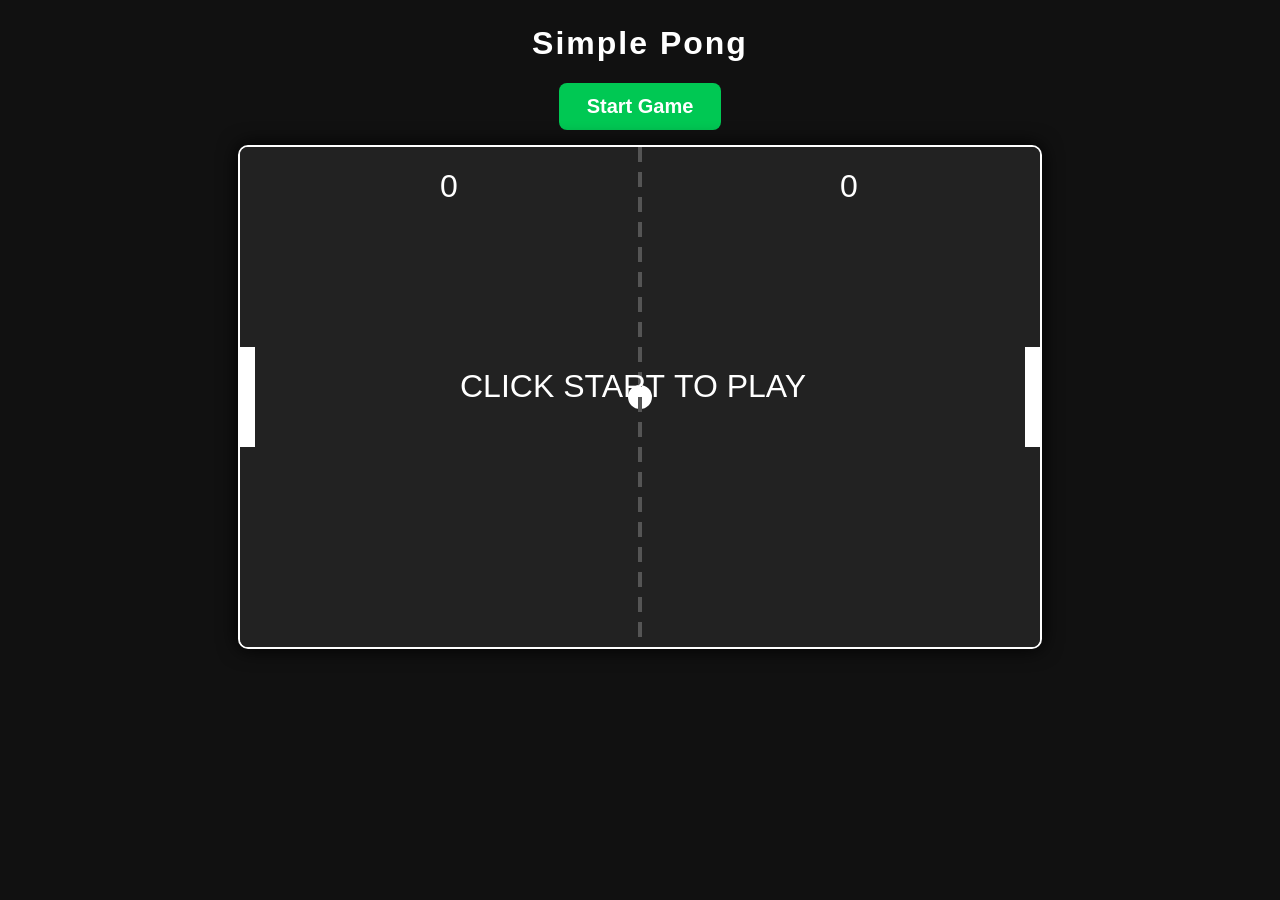
==== pro1/index.html @ 759faf8c "index.html" ====
<!DOCTYPE html>
<html lang="en">
<head>
    <meta charset="UTF-8">
    <title>Simple Pong Game</title>
    <style>
        body {
            display: flex;
            flex-direction: column;
            align-items: center;
            background: #111;
            color: #fff;
            margin: 0;
            height: 100vh;
            font-family: Arial, sans-serif;
        }

        h1 {
            margin-top: 25px;
            letter-spacing: 2px;
        }

        canvas {
            border: 2px solid #fff;
            border-radius: 10px;
            background: #222;
            box-shadow: 0 0 20px #000;
        }

        /* Start Button */
        #startBtn {
            padding: 12px 28px;
            font-size: 20px;
            font-weight: bold;
            border: none;
            border-radius: 8px;
            cursor: pointer;
            background: #00c853;
            color: white;
            margin-bottom: 15px;
            transition: 0.2s;
        }

        #startBtn:hover {
            background: #00e676;
        }
    </style>
</head>
<body>
    <h1>Simple Pong</h1>

    <!-- Start Button -->
    <button id="startBtn">Start Game</button>

    <canvas id="pong" width="800" height="500"></canvas>

    <script>
        const canvas = document.getElementById('pong');
        const ctx = canvas.getContext('2d');

        // Canvas dimensions
        const W = canvas.width;
        const H = canvas.height;

        // Paddle properties
        const paddleWidth = 15;
        const paddleHeight = 100;
        const paddleSpeed = 6;

        // Ball properties
        const ballRadius = 12;
        let ballX = W / 2;
        let ballY = H / 2;
        let ballSpeedX = 6 * (Math.random() > 0.5 ? 1 : -1);
        let ballSpeedY = 4 * (Math.random() > 0.5 ? 1 : -1);

        // Paddle positions
        let leftPaddleY = (H - paddleHeight) / 2;
        let rightPaddleY = (H - paddleHeight) / 2;

        // Scores
        let leftScore = 0;
        let rightScore = 0;

        // Game state
        let gameStarted = false;
        let gameOver = false;
        let gameMessage = "";
        const startBtn = document.getElementById("startBtn");

        // Start Game Button
        startBtn.addEventListener("click", () => {
            gameStarted = true;
            startBtn.style.display = "none";  // Hide start button
        });

        // Mouse control for left paddle
        canvas.addEventListener("mousemove", e => {
            const rect = canvas.getBoundingClientRect();
            const mouseY = e.clientY - rect.top;
            leftPaddleY = Math.min(Math.max(mouseY - paddleHeight / 2, 0), H - paddleHeight);
        });

        // Continue? (Y/N)
        document.addEventListener("keydown", (e) => {
            if (!gameOver) return;

            if (e.key.toLowerCase() === "y") {
                gameOver = false;
                resetBall();
            }

            if (e.key.toLowerCase() === "n") {
                location.reload();
            }
        });

        // Draw functions
        function drawRect(x, y, w, h, color) {
            ctx.fillStyle = color;
            ctx.fillRect(x, y, w, h);
        }

        function drawCircle(x, y, radius, color) {
            ctx.fillStyle = color;
            ctx.beginPath();
            ctx.arc(x, y, radius, 0, Math.PI * 2);
            ctx.fill();
        }

        function drawText(text, x, y, color) {
            ctx.fillStyle = color;
            ctx.font = "32px Arial";
            ctx.fillText(text, x, y);
        }

        // Reset ball
        function resetBall() {
            ballX = W / 2;
            ballY = H / 2;
            ballSpeedX = 6 * (Math.random() > 0.5 ? 1 : -1);
            ballSpeedY = 4 * (Math.random() > 0.5 ? 1 : -1);
        }

        // Stop game on win/lose
        function freezeGame(message) {
            gameOver = true;
            gameMessage = message;
        }

        // Update game
        function update() {
            if (gameOver) return;

            // Ball movement
            ballX += ballSpeedX;
            ballY += ballSpeedY;

            // Wall bounce
            if (ballY <= ballRadius || ballY >= H - ballRadius) {
                ballSpeedY = -ballSpeedY;
            }

            // Left paddle collision
            if (
                ballX - ballRadius <= paddleWidth &&
                ballY >= leftPaddleY &&
                ballY <= leftPaddleY + paddleHeight
            ) {
                ballSpeedX = -ballSpeedX;
                let impact = (ballY - (leftPaddleY + paddleHeight / 2)) / (paddleHeight / 2);
                ballSpeedY += impact * 3;
            }

            // Right paddle collision
            if (
                ballX + ballRadius >= W - paddleWidth &&
                ballY >= rightPaddleY &&
                ballY <= rightPaddleY + paddleHeight
            ) {
                ballSpeedX = -ballSpeedX;
                let impact = (ballY - (rightPaddleY + paddleHeight / 2)) / (paddleHeight / 2);
                ballSpeedY += impact * 3;
            }

            // AI follow movement
            let aiCenter = rightPaddleY + paddleHeight / 2;
            if (aiCenter < ballY - 10) rightPaddleY += paddleSpeed;
            else if (aiCenter > ballY + 10) rightPaddleY -= paddleSpeed;
            rightPaddleY = Math.max(0, Math.min(H - paddleHeight, rightPaddleY));

            // Scoring logic
            if (ballX < 0) {
                rightScore++;
                freezeGame("YOU LOST! Continue? (Y/N)");
            }

            if (ballX > W) {
                leftScore++;
                freezeGame("YOU WON! Continue? (Y/N)");
            }
        }

        // Draw everything
        function draw() {
            drawRect(0, 0, W, H, "#222");

            // Paddles
            drawRect(0, leftPaddleY, paddleWidth, paddleHeight, "#fff");
            drawRect(W - paddleWidth, rightPaddleY, paddleWidth, paddleHeight, "#fff");

            // Ball
            drawCircle(ballX, ballY, ballRadius, "#fff");

            // Center dashed line
            for (let i = 0; i < H; i += 25) {
                drawRect(W / 2 - 2, i, 4, 15, "#555");
            }

            // Scores
            drawText(leftScore, W / 4, 50, "#fff");
            drawText(rightScore, (3 * W) / 4, 50, "#fff");

            // Before starting
            if (!gameStarted) {
                drawText("CLICK START TO PLAY", W / 2 - 180, H / 2, "#fff");
            }

            // Game-over message
            if (gameOver) {
                drawText(gameMessage, W / 2 - 250, H / 2, "yellow");
            }
        }

        // Main loop
        function gameLoop() {
            if (gameStarted) update();
            draw();
            requestAnimationFrame(gameLoop);
        }

        gameLoop();
    </script>
</body>
</html>
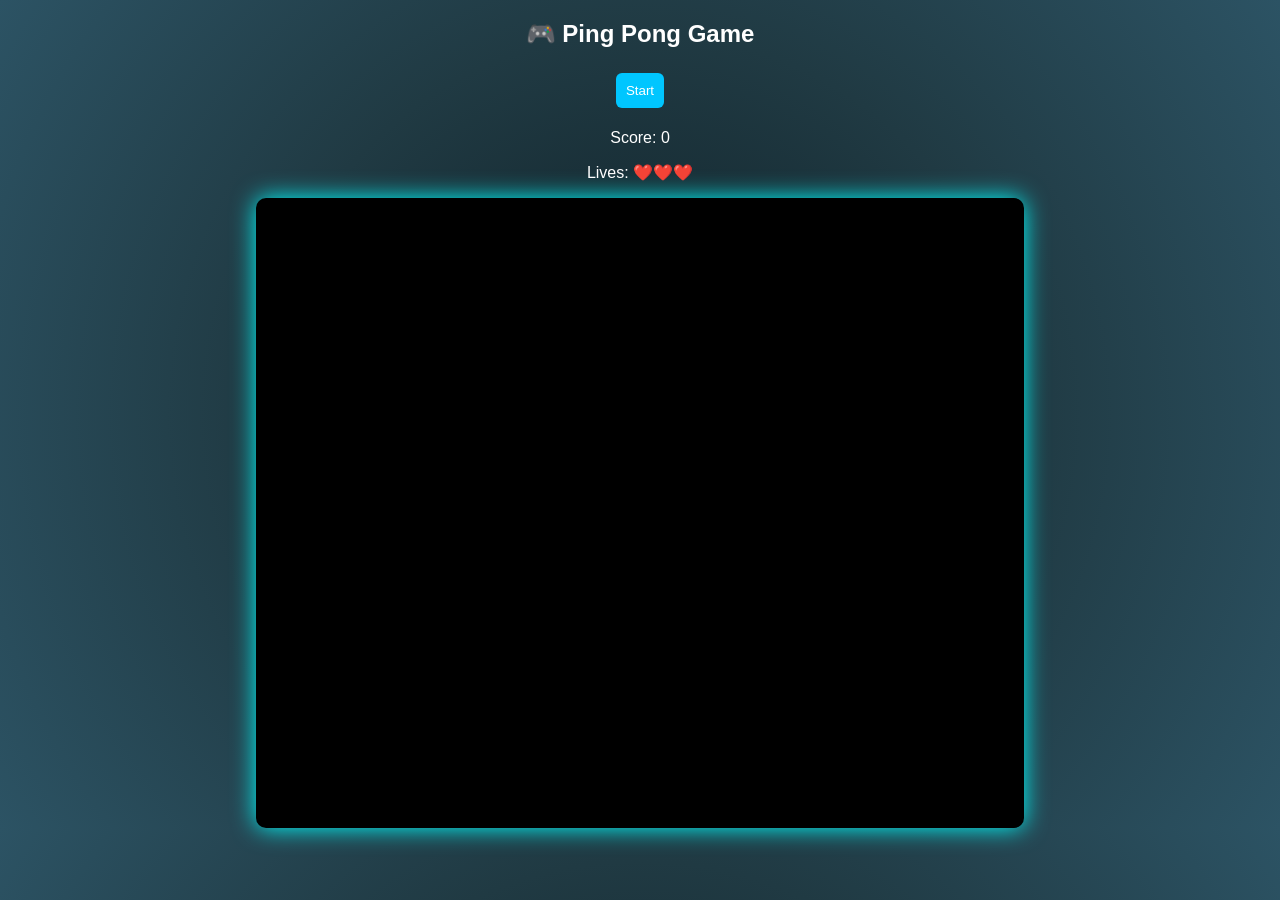
==== commit 3e266df2: "first cmt" ====
--- a/pro1/index.html
+++ b/pro1/index.html
@@ -1,246 +1,256 @@
 <!DOCTYPE html>
 <html lang="en">
 <head>
-    <meta charset="UTF-8">
-    <title>Simple Pong Game</title>
-    <style>
-        body {
-            display: flex;
-            flex-direction: column;
-            align-items: center;
-            background: #111;
-            color: #fff;
-            margin: 0;
-            height: 100vh;
-            font-family: Arial, sans-serif;
-        }
-
-        h1 {
-            margin-top: 25px;
-            letter-spacing: 2px;
-        }
-
-        canvas {
-            border: 2px solid #fff;
-            border-radius: 10px;
-            background: #222;
-            box-shadow: 0 0 20px #000;
-        }
-
-        /* Start Button */
-        #startBtn {
-            padding: 12px 28px;
-            font-size: 20px;
-            font-weight: bold;
-            border: none;
-            border-radius: 8px;
-            cursor: pointer;
-            background: #00c853;
-            color: white;
-            margin-bottom: 15px;
-            transition: 0.2s;
-        }
-
-        #startBtn:hover {
-            background: #00e676;
-        }
-    </style>
+<meta charset="UTF-8">
+<meta name="viewport" content="width=device-width, initial-scale=1.0">
+<title>Ping Pong Game</title>
+
+<style>
+body {
+    margin: 0;
+    text-align: center;
+    background: radial-gradient(circle, #0f2027, #203a43, #2c5364);
+    color: white;
+    font-family: Arial;
+}
+
+canvas {
+    display: block;
+    margin: auto;
+    background: black;
+    border-radius: 10px;
+    box-shadow: 0 0 25px cyan;
+}
+
+button {
+    margin: 5px;
+    padding: 10px;
+    border: none;
+    border-radius: 6px;
+    background: #00c6ff;
+    color: white;
+    cursor: pointer;
+}
+</style>
 </head>
+
 <body>
-    <h1>Simple Pong</h1>
-
-    <!-- Start Button -->
-    <button id="startBtn">Start Game</button>
-
-    <canvas id="pong" width="800" height="500"></canvas>
-
-    <script>
-        const canvas = document.getElementById('pong');
-        const ctx = canvas.getContext('2d');
-
-        // Canvas dimensions
-        const W = canvas.width;
-        const H = canvas.height;
-
-        // Paddle properties
-        const paddleWidth = 15;
-        const paddleHeight = 100;
-        const paddleSpeed = 6;
-
-        // Ball properties
-        const ballRadius = 12;
-        let ballX = W / 2;
-        let ballY = H / 2;
-        let ballSpeedX = 6 * (Math.random() > 0.5 ? 1 : -1);
-        let ballSpeedY = 4 * (Math.random() > 0.5 ? 1 : -1);
-
-        // Paddle positions
-        let leftPaddleY = (H - paddleHeight) / 2;
-        let rightPaddleY = (H - paddleHeight) / 2;
-
-        // Scores
-        let leftScore = 0;
-        let rightScore = 0;
-
-        // Game state
-        let gameStarted = false;
-        let gameOver = false;
-        let gameMessage = "";
-        const startBtn = document.getElementById("startBtn");
-
-        // Start Game Button
-        startBtn.addEventListener("click", () => {
-            gameStarted = true;
-            startBtn.style.display = "none";  // Hide start button
-        });
-
-        // Mouse control for left paddle
-        canvas.addEventListener("mousemove", e => {
-            const rect = canvas.getBoundingClientRect();
-            const mouseY = e.clientY - rect.top;
-            leftPaddleY = Math.min(Math.max(mouseY - paddleHeight / 2, 0), H - paddleHeight);
-        });
-
-        // Continue? (Y/N)
-        document.addEventListener("keydown", (e) => {
-            if (!gameOver) return;
-
-            if (e.key.toLowerCase() === "y") {
-                gameOver = false;
-                resetBall();
+
+<h2>🎮 Ping Pong Game</h2>
+
+<div>
+    <button id="startBtn" onclick="startGame()">Start</button>
+    <button id="pauseBtn" onclick="pauseGame()" style="display:none;">Pause</button>
+    <button id="resumeBtn" onclick="resumeGame()" style="display:none;">Resume</button>
+
+    <p id="score">Score: 0</p>
+    <p id="lives">Lives: ❤️❤️❤️</p>
+</div>
+
+<canvas id="game"></canvas>
+
+<script>
+const canvas = document.getElementById("game");
+const ctx = canvas.getContext("2d");
+
+let mode = localStorage.getItem("mode") || "vertical";
+
+canvas.width = window.innerWidth * 0.6;
+canvas.height = window.innerHeight * 0.7;
+
+let paddle, bot, ball;
+let running = false, paused = false;
+let score = 0;
+let lives = 3;
+
+const startBtn = document.getElementById("startBtn");
+const pauseBtn = document.getElementById("pauseBtn");
+const resumeBtn = document.getElementById("resumeBtn");
+
+// Init
+function init() {
+    if (mode === "vertical") {
+        paddle = { x: canvas.width/2-60, y: canvas.height-20, w:120, h:10 };
+        bot = { x: canvas.width/2-60, y:10, w:120, h:10 };
+    } else {
+        paddle = { x: canvas.width-20, y: canvas.height/2-60, w:10, h:120 };
+        bot = { x: 10, y: canvas.height/2-60, w:10, h:120 };
+    }
+
+    resetBall();
+}
+
+// Reset Ball (used for revive)
+function resetBall() {
+    ball = {
+        x: canvas.width/2,
+        y: canvas.height/2,
+        dx: 2,
+        dy: 2,
+        r: 8
+    };
+}
+
+// Draw
+function draw() {
+    ctx.clearRect(0,0,canvas.width,canvas.height);
+
+    ctx.fillStyle="cyan";
+    ctx.fillRect(paddle.x,paddle.y,paddle.w,paddle.h);
+
+    ctx.fillStyle="orange";
+    ctx.fillRect(bot.x,bot.y,bot.w,bot.h);
+
+    ctx.beginPath();
+    ctx.arc(ball.x,ball.y,ball.r,0,Math.PI*2);
+    ctx.fillStyle="red";
+    ctx.fill();
+}
+
+// Bot AI
+function moveBot() {
+    if (mode === "vertical") {
+        bot.x += (ball.x - bot.x - bot.w/2) * 0.05;
+    } else {
+        bot.y += (ball.y - bot.y - bot.h/2) * 0.05;
+    }
+}
+
+// Update lives UI
+function updateLives() {
+    document.getElementById("lives").innerText = 
+        "Lives: " + "❤️".repeat(lives);
+}
+
+// Loop
+function loop() {
+    if (!running || paused) return;
+
+    moveBot();
+
+    ball.x += ball.dx;
+    ball.y += ball.dy;
+
+    if (ball.x < 0 || ball.x > canvas.width) ball.dx *= -1;
+    if (ball.y < 0) ball.dy *= -1;
+
+    if (mode === "vertical") {
+
+        // MISS → lose life
+        if (ball.y > canvas.height) {
+            lives--;
+            updateLives();
+
+            if (lives === 0) {
+                endGame();
+                return;
             }
 
-            if (e.key.toLowerCase() === "n") {
-                location.reload();
+            resetBall(); // revive
+        }
+
+        // Player hit
+        if (ball.y > paddle.y &&
+            ball.x > paddle.x &&
+            ball.x < paddle.x + paddle.w) {
+            ball.dy *= -1;
+            score++;
+        }
+
+        // Bot hit
+        if (ball.y < bot.y + bot.h &&
+            ball.x > bot.x &&
+            ball.x < bot.x + bot.w) {
+            ball.dy *= -1;
+        }
+
+    } else {
+
+        if (ball.x > canvas.width) {
+            lives--;
+            updateLives();
+
+            if (lives === 0) {
+                endGame();
+                return;
             }
-        });
-
-        // Draw functions
-        function drawRect(x, y, w, h, color) {
-            ctx.fillStyle = color;
-            ctx.fillRect(x, y, w, h);
-        }
-
-        function drawCircle(x, y, radius, color) {
-            ctx.fillStyle = color;
-            ctx.beginPath();
-            ctx.arc(x, y, radius, 0, Math.PI * 2);
-            ctx.fill();
-        }
-
-        function drawText(text, x, y, color) {
-            ctx.fillStyle = color;
-            ctx.font = "32px Arial";
-            ctx.fillText(text, x, y);
-        }
-
-        // Reset ball
-        function resetBall() {
-            ballX = W / 2;
-            ballY = H / 2;
-            ballSpeedX = 6 * (Math.random() > 0.5 ? 1 : -1);
-            ballSpeedY = 4 * (Math.random() > 0.5 ? 1 : -1);
-        }
-
-        // Stop game on win/lose
-        function freezeGame(message) {
-            gameOver = true;
-            gameMessage = message;
-        }
-
-        // Update game
-        function update() {
-            if (gameOver) return;
-
-            // Ball movement
-            ballX += ballSpeedX;
-            ballY += ballSpeedY;
-
-            // Wall bounce
-            if (ballY <= ballRadius || ballY >= H - ballRadius) {
-                ballSpeedY = -ballSpeedY;
-            }
-
-            // Left paddle collision
-            if (
-                ballX - ballRadius <= paddleWidth &&
-                ballY >= leftPaddleY &&
-                ballY <= leftPaddleY + paddleHeight
-            ) {
-                ballSpeedX = -ballSpeedX;
-                let impact = (ballY - (leftPaddleY + paddleHeight / 2)) / (paddleHeight / 2);
-                ballSpeedY += impact * 3;
-            }
-
-            // Right paddle collision
-            if (
-                ballX + ballRadius >= W - paddleWidth &&
-                ballY >= rightPaddleY &&
-                ballY <= rightPaddleY + paddleHeight
-            ) {
-                ballSpeedX = -ballSpeedX;
-                let impact = (ballY - (rightPaddleY + paddleHeight / 2)) / (paddleHeight / 2);
-                ballSpeedY += impact * 3;
-            }
-
-            // AI follow movement
-            let aiCenter = rightPaddleY + paddleHeight / 2;
-            if (aiCenter < ballY - 10) rightPaddleY += paddleSpeed;
-            else if (aiCenter > ballY + 10) rightPaddleY -= paddleSpeed;
-            rightPaddleY = Math.max(0, Math.min(H - paddleHeight, rightPaddleY));
-
-            // Scoring logic
-            if (ballX < 0) {
-                rightScore++;
-                freezeGame("YOU LOST! Continue? (Y/N)");
-            }
-
-            if (ballX > W) {
-                leftScore++;
-                freezeGame("YOU WON! Continue? (Y/N)");
-            }
-        }
-
-        // Draw everything
-        function draw() {
-            drawRect(0, 0, W, H, "#222");
-
-            // Paddles
-            drawRect(0, leftPaddleY, paddleWidth, paddleHeight, "#fff");
-            drawRect(W - paddleWidth, rightPaddleY, paddleWidth, paddleHeight, "#fff");
-
-            // Ball
-            drawCircle(ballX, ballY, ballRadius, "#fff");
-
-            // Center dashed line
-            for (let i = 0; i < H; i += 25) {
-                drawRect(W / 2 - 2, i, 4, 15, "#555");
-            }
-
-            // Scores
-            drawText(leftScore, W / 4, 50, "#fff");
-            drawText(rightScore, (3 * W) / 4, 50, "#fff");
-
-            // Before starting
-            if (!gameStarted) {
-                drawText("CLICK START TO PLAY", W / 2 - 180, H / 2, "#fff");
-            }
-
-            // Game-over message
-            if (gameOver) {
-                drawText(gameMessage, W / 2 - 250, H / 2, "yellow");
-            }
-        }
-
-        // Main loop
-        function gameLoop() {
-            if (gameStarted) update();
-            draw();
-            requestAnimationFrame(gameLoop);
-        }
-
-        gameLoop();
-    </script>
+
+            resetBall();
+        }
+
+        if (ball.x > paddle.x &&
+            ball.y > paddle.y &&
+            ball.y < paddle.y + paddle.h) {
+            ball.dx *= -1;
+            score++;
+        }
+
+        if (ball.x < bot.x + bot.w &&
+            ball.y > bot.y &&
+            ball.y < bot.y + bot.h) {
+            ball.dx *= -1;
+        }
+    }
+
+    draw();
+    document.getElementById("score").innerText = "Score: " + score;
+
+    requestAnimationFrame(loop);
+}
+
+// Controls
+canvas.addEventListener("mousemove", e=>{
+    const rect = canvas.getBoundingClientRect();
+    if (mode === "vertical")
+        paddle.x = e.clientX - rect.left - paddle.w/2;
+    else
+        paddle.y = e.clientY - rect.top - paddle.h/2;
+});
+
+// Buttons
+function startGame(){
+    score = 0;
+    lives = 3;
+    updateLives();
+
+    init();
+    running = true;
+    paused = false;
+
+    startBtn.style.display = "none";
+    pauseBtn.style.display = "inline-block";
+    resumeBtn.style.display = "none";
+
+    loop();
+}
+
+function pauseGame(){
+    paused = true;
+    pauseBtn.style.display = "none";
+    resumeBtn.style.display = "inline-block";
+}
+
+function resumeGame(){
+    paused = false;
+    resumeBtn.style.display = "none";
+    pauseBtn.style.display = "inline-block";
+    loop();
+}
+
+function endGame(){
+    running = false;
+    alert("Game Over! Score: " + score);
+
+    startBtn.style.display = "inline-block";
+    pauseBtn.style.display = "none";
+    resumeBtn.style.display = "none";
+}
+
+// Enter key
+document.addEventListener("keydown", e=>{
+    if(e.key==="Enter") startGame();
+});
+</script>
+
 </body>
-</html>
-
+</html>
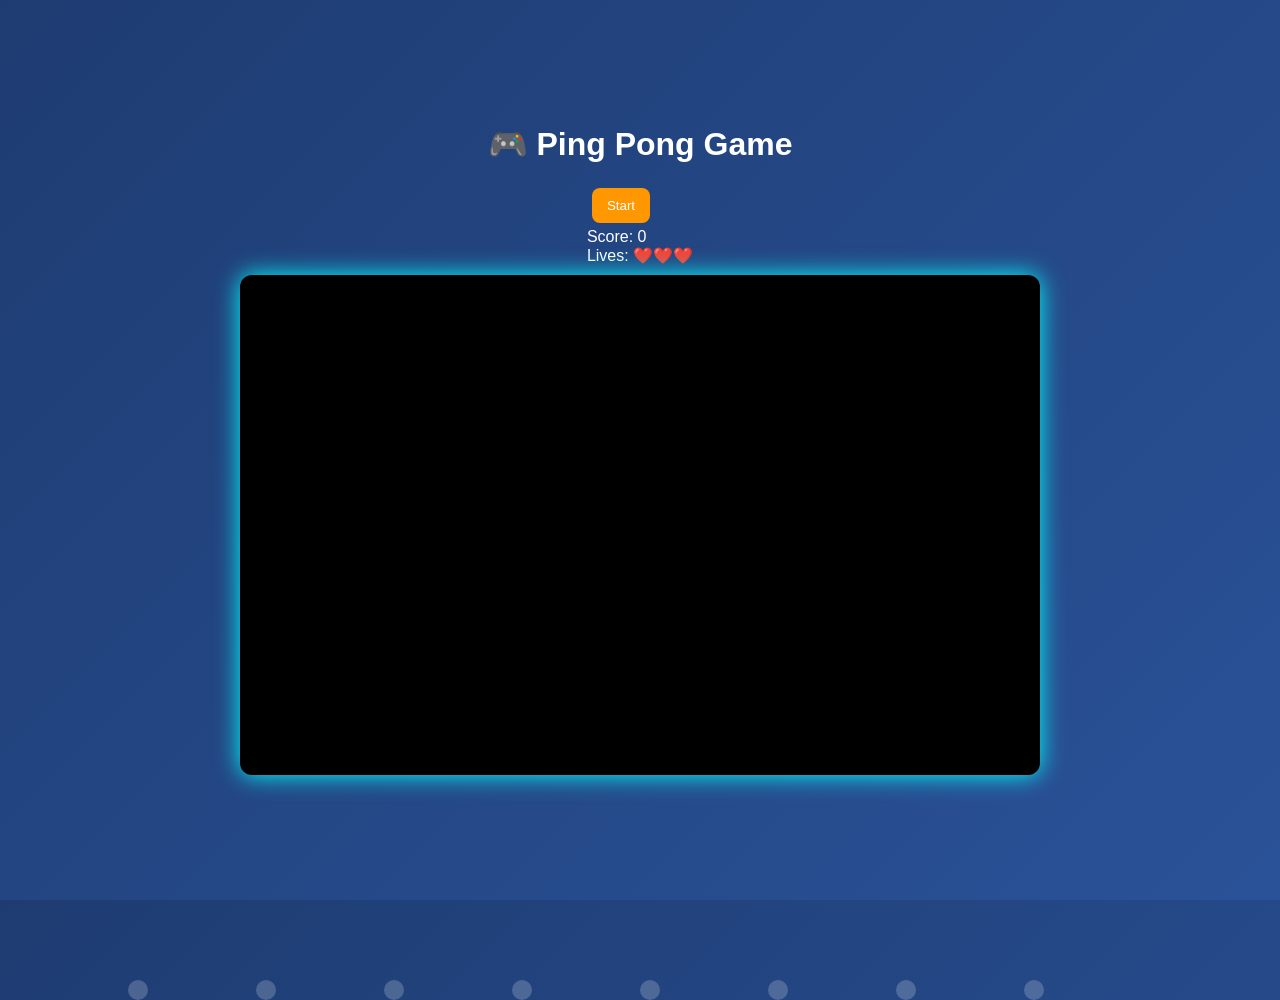
==== commit d56fc66e: "Refactor HTML and JavaScript for Ping Pong Game" ====
--- a/pro1/index.html
+++ b/pro1/index.html
@@ -6,42 +6,81 @@
 <title>Ping Pong Game</title>
 
 <style>
+* { margin:0; padding:0; box-sizing:border-box; }
+
 body {
-    margin: 0;
-    text-align: center;
-    background: radial-gradient(circle, #0f2027, #203a43, #2c5364);
-    color: white;
+    height:100vh;
+    display:flex;
+    justify-content:center;
+    align-items:center;
+    flex-direction:column;
     font-family: Arial;
-}
-
+    color:white;
+    background: linear-gradient(135deg,#1e3c72,#2a5298);
+    overflow:hidden;
+}
+
+/* Bubble Animation */
+.bg span {
+    position:absolute;
+    width:20px;
+    height:20px;
+    background:rgba(255,255,255,0.2);
+    border-radius:50%;
+    bottom:-100px;
+    animation: rise 20s infinite;
+}
+
+@keyframes rise {
+    from { transform:translateY(0); opacity:1; }
+    to { transform:translateY(-1000px); opacity:0; }
+}
+
+/* Title */
+h1 { margin-bottom:10px; }
+
+/* Controls */
+.controls { margin:10px; }
+
+button {
+    padding:10px 15px;
+    margin:5px;
+    border:none;
+    border-radius:8px;
+    background:#ff9800;
+    color:white;
+    cursor:pointer;
+}
+
+/* Canvas */
 canvas {
-    display: block;
-    margin: auto;
-    background: black;
-    border-radius: 10px;
-    box-shadow: 0 0 25px cyan;
-}
-
-button {
-    margin: 5px;
-    padding: 10px;
-    border: none;
-    border-radius: 6px;
-    background: #00c6ff;
-    color: white;
-    cursor: pointer;
+    background:black;
+    border-radius:12px;
+    box-shadow:0 0 25px cyan;
 }
 </style>
 </head>
 
 <body>
 
-<h2>🎮 Ping Pong Game</h2>
-
-<div>
-    <button id="startBtn" onclick="startGame()">Start</button>
-    <button id="pauseBtn" onclick="pauseGame()" style="display:none;">Pause</button>
-    <button id="resumeBtn" onclick="resumeGame()" style="display:none;">Resume</button>
+<!-- Background bubbles -->
+<div class="bg">
+    <span style="left:10%"></span>
+    <span style="left:20%"></span>
+    <span style="left:30%"></span>
+    <span style="left:40%"></span>
+    <span style="left:50%"></span>
+    <span style="left:60%"></span>
+    <span style="left:70%"></span>
+    <span style="left:80%"></span>
+</div>
+
+<h1>🎮 Ping Pong Game</h1>
+
+<div class="controls">
+    <button id="startBtn">Start</button>
+    <button id="pauseBtn" style="display:none;">Pause</button>
+    <button id="resumeBtn" style="display:none;">Resume</button>
 
     <p id="score">Score: 0</p>
     <p id="lives">Lives: ❤️❤️❤️</p>
@@ -55,44 +94,56 @@
 
 let mode = localStorage.getItem("mode") || "vertical";
 
-canvas.width = window.innerWidth * 0.6;
-canvas.height = window.innerHeight * 0.7;
+// PERFECT SIZE FIX
+function resizeCanvas() {
+    canvas.width = Math.min(window.innerWidth * 0.7, 800);
+    canvas.height = Math.min(window.innerHeight * 0.6, 500);
+}
+resizeCanvas();
+window.addEventListener("resize", resizeCanvas);
 
 let paddle, bot, ball;
-let running = false, paused = false;
-let score = 0;
-let lives = 3;
+let running=false, paused=false;
+let score=0, lives=3, startTime=0;
 
 const startBtn = document.getElementById("startBtn");
 const pauseBtn = document.getElementById("pauseBtn");
 const resumeBtn = document.getElementById("resumeBtn");
 
-// Init
-function init() {
-    if (mode === "vertical") {
-        paddle = { x: canvas.width/2-60, y: canvas.height-20, w:120, h:10 };
-        bot = { x: canvas.width/2-60, y:10, w:120, h:10 };
-    } else {
-        paddle = { x: canvas.width-20, y: canvas.height/2-60, w:10, h:120 };
-        bot = { x: 10, y: canvas.height/2-60, w:10, h:120 };
-    }
-
+function init(){
+    if(mode==="vertical"){
+        paddle={x:canvas.width/2-60,y:canvas.height-30,w:120,h:10};
+        bot={x:canvas.width/2-60,y:10,w:120,h:10};
+    }else{
+        paddle={x:canvas.width-30,y:canvas.height/2-60,w:10,h:120};
+        bot={x:10,y:canvas.height/2-60,w:10,h:120};
+    }
     resetBall();
 }
 
-// Reset Ball (used for revive)
-function resetBall() {
-    ball = {
-        x: canvas.width/2,
-        y: canvas.height/2,
-        dx: 2,
-        dy: 2,
-        r: 8
-    };
-}
-
-// Draw
-function draw() {
+function resetBall(){
+    ball={x:canvas.width/2,y:canvas.height/2,dx:2,dy:2,r:8};
+}
+
+// SPEED FIX
+function adjustSpeed(){
+    let t=(Date.now()-startTime)/1000;
+    let speed = t<10 ? 2 : 4;
+    ball.dx=Math.sign(ball.dx)*speed;
+    ball.dy=Math.sign(ball.dy)*speed;
+}
+
+// BOT
+function moveBot(){
+    if(mode==="vertical"){
+        bot.x += (ball.x - bot.x - bot.w/2)*0.08;
+    }else{
+        bot.y += (ball.y - bot.y - bot.h/2)*0.08;
+    }
+}
+
+// DRAW
+function draw(){
     ctx.clearRect(0,0,canvas.width,canvas.height);
 
     ctx.fillStyle="cyan";
@@ -107,150 +158,118 @@
     ctx.fill();
 }
 
-// Bot AI
-function moveBot() {
-    if (mode === "vertical") {
-        bot.x += (ball.x - bot.x - bot.w/2) * 0.05;
-    } else {
-        bot.y += (ball.y - bot.y - bot.h/2) * 0.05;
-    }
-}
-
-// Update lives UI
-function updateLives() {
-    document.getElementById("lives").innerText = 
-        "Lives: " + "❤️".repeat(lives);
-}
-
-// Loop
-function loop() {
-    if (!running || paused) return;
-
+// LOOP
+function loop(){
+    if(!running||paused) return;
+
+    adjustSpeed();
     moveBot();
 
-    ball.x += ball.dx;
-    ball.y += ball.dy;
-
-    if (ball.x < 0 || ball.x > canvas.width) ball.dx *= -1;
-    if (ball.y < 0) ball.dy *= -1;
-
-    if (mode === "vertical") {
-
-        // MISS → lose life
-        if (ball.y > canvas.height) {
+    ball.x+=ball.dx;
+    ball.y+=ball.dy;
+
+    if(ball.x<0||ball.x>canvas.width) ball.dx*=-1;
+    if(ball.y<0) ball.dy*=-1;
+
+    if(mode==="vertical"){
+        if(ball.y>canvas.height){
             lives--;
             updateLives();
-
-            if (lives === 0) {
-                endGame();
-                return;
-            }
-
-            resetBall(); // revive
-        }
-
-        // Player hit
-        if (ball.y > paddle.y &&
-            ball.x > paddle.x &&
-            ball.x < paddle.x + paddle.w) {
-            ball.dy *= -1;
+            if(lives===0) return endGame();
+            resetBall();
+        }
+
+        if(ball.y>paddle.y &&
+           ball.x>paddle.x &&
+           ball.x<paddle.x+paddle.w){
+            ball.dy*=-1;
             score++;
         }
 
-        // Bot hit
-        if (ball.y < bot.y + bot.h &&
-            ball.x > bot.x &&
-            ball.x < bot.x + bot.w) {
-            ball.dy *= -1;
-        }
-
-    } else {
-
-        if (ball.x > canvas.width) {
-            lives--;
-            updateLives();
-
-            if (lives === 0) {
-                endGame();
-                return;
-            }
-
-            resetBall();
-        }
-
-        if (ball.x > paddle.x &&
-            ball.y > paddle.y &&
-            ball.y < paddle.y + paddle.h) {
-            ball.dx *= -1;
-            score++;
-        }
-
-        if (ball.x < bot.x + bot.w &&
-            ball.y > bot.y &&
-            ball.y < bot.y + bot.h) {
-            ball.dx *= -1;
+        if(ball.y<bot.y+bot.h &&
+           ball.x>bot.x &&
+           ball.x<bot.x+bot.w){
+            ball.dy*=-1;
         }
     }
 
     draw();
-    document.getElementById("score").innerText = "Score: " + score;
+    document.getElementById("score").innerText="Score: "+score;
 
     requestAnimationFrame(loop);
 }
 
-// Controls
+// 🔥 FIXED ARROW KEYS (BOUNDARY CONTROL)
+document.addEventListener("keydown", e=>{
+    if(mode==="vertical"){
+        if(e.key==="ArrowLeft"){
+            paddle.x -= 20;
+            if(paddle.x<0) paddle.x=0;
+        }
+        if(e.key==="ArrowRight"){
+            paddle.x += 20;
+            if(paddle.x + paddle.w > canvas.width)
+                paddle.x = canvas.width - paddle.w;
+        }
+    }
+});
+
+// MOUSE CONTROL
 canvas.addEventListener("mousemove", e=>{
-    const rect = canvas.getBoundingClientRect();
-    if (mode === "vertical")
-        paddle.x = e.clientX - rect.left - paddle.w/2;
-    else
-        paddle.y = e.clientY - rect.top - paddle.h/2;
+    const rect=canvas.getBoundingClientRect();
+    if(mode==="vertical"){
+        paddle.x=e.clientX-rect.left-paddle.w/2;
+
+        // boundary fix
+        if(paddle.x<0) paddle.x=0;
+        if(paddle.x+paddle.w>canvas.width)
+            paddle.x=canvas.width-paddle.w;
+    }
 });
 
-// Buttons
-function startGame(){
-    score = 0;
-    lives = 3;
+// UI
+function updateLives(){
+    document.getElementById("lives").innerText =
+        "Lives: " + "❤️".repeat(lives);
+}
+
+// BUTTONS
+startBtn.onclick=()=>{
+    score=0; lives=3; startTime=Date.now();
     updateLives();
 
     init();
-    running = true;
-    paused = false;
-
-    startBtn.style.display = "none";
-    pauseBtn.style.display = "inline-block";
-    resumeBtn.style.display = "none";
+    running=true; paused=false;
+
+    startBtn.style.display="none";
+    pauseBtn.style.display="inline-block";
+    resumeBtn.style.display="none";
 
     loop();
-}
-
-function pauseGame(){
-    paused = true;
-    pauseBtn.style.display = "none";
-    resumeBtn.style.display = "inline-block";
-}
-
-function resumeGame(){
-    paused = false;
-    resumeBtn.style.display = "none";
-    pauseBtn.style.display = "inline-block";
+};
+
+pauseBtn.onclick=()=>{
+    paused=true;
+    pauseBtn.style.display="none";
+    resumeBtn.style.display="inline-block";
+};
+
+resumeBtn.onclick=()=>{
+    paused=false;
+    resumeBtn.style.display="none";
+    pauseBtn.style.display="inline-block";
     loop();
-}
+};
 
 function endGame(){
-    running = false;
-    alert("Game Over! Score: " + score);
-
-    startBtn.style.display = "inline-block";
-    pauseBtn.style.display = "none";
-    resumeBtn.style.display = "none";
-}
-
-// Enter key
-document.addEventListener("keydown", e=>{
-    if(e.key==="Enter") startGame();
-});
+    running=false;
+    alert("Game Over! Score: "+score);
+
+    startBtn.style.display="inline-block";
+    pauseBtn.style.display="none";
+    resumeBtn.style.display="none";
+}
 </script>
 
 </body>
-</html>+</html>
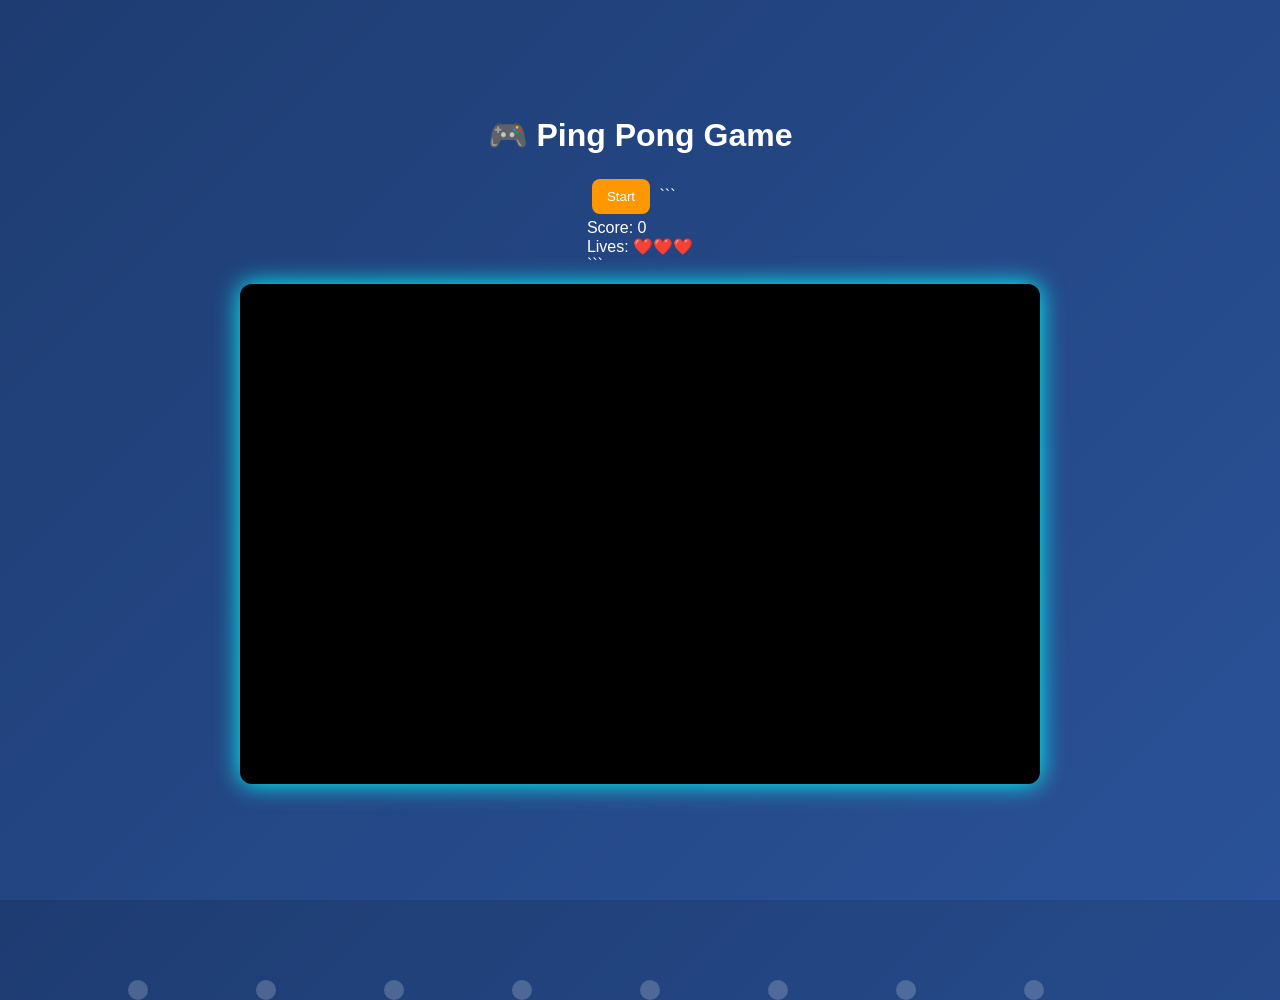
==== commit 1463d4c1: "done index" ====
--- a/pro1/index.html
+++ b/pro1/index.html
@@ -1,4 +1,5 @@
 <!DOCTYPE html>
+
 <html lang="en">
 <head>
 <meta charset="UTF-8">
@@ -20,7 +21,7 @@
     overflow:hidden;
 }
 
-/* Bubble Animation */
+/* Background bubbles */
 .bg span {
     position:absolute;
     width:20px;
@@ -36,10 +37,8 @@
     to { transform:translateY(-1000px); opacity:0; }
 }
 
-/* Title */
 h1 { margin-bottom:10px; }
 
-/* Controls */
 .controls { margin:10px; }
 
 button {
@@ -52,18 +51,17 @@
     cursor:pointer;
 }
 
-/* Canvas */
 canvas {
     background:black;
     border-radius:12px;
     box-shadow:0 0 25px cyan;
 }
 </style>
+
 </head>
 
 <body>
 
-<!-- Background bubbles -->
 <div class="bg">
     <span style="left:10%"></span>
     <span style="left:20%"></span>
@@ -82,8 +80,11 @@
     <button id="pauseBtn" style="display:none;">Pause</button>
     <button id="resumeBtn" style="display:none;">Resume</button>
 
-    <p id="score">Score: 0</p>
-    <p id="lives">Lives: ❤️❤️❤️</p>
+```
+<p id="score">Score: 0</p>
+<p id="lives">Lives: ❤️❤️❤️</p>
+```
+
 </div>
 
 <canvas id="game"></canvas>
@@ -92,9 +93,9 @@
 const canvas = document.getElementById("game");
 const ctx = canvas.getContext("2d");
 
-let mode = localStorage.getItem("mode") || "vertical";
-
-// PERFECT SIZE FIX
+let mode = "vertical";
+
+// Resize canvas
 function resizeCanvas() {
     canvas.width = Math.min(window.innerWidth * 0.7, 800);
     canvas.height = Math.min(window.innerHeight * 0.6, 500);
@@ -102,7 +103,7 @@
 resizeCanvas();
 window.addEventListener("resize", resizeCanvas);
 
-let paddle, bot, ball;
+let paddle=null, bot=null, ball=null;
 let running=false, paused=false;
 let score=0, lives=3, startTime=0;
 
@@ -125,7 +126,6 @@
     ball={x:canvas.width/2,y:canvas.height/2,dx:2,dy:2,r:8};
 }
 
-// SPEED FIX
 function adjustSpeed(){
     let t=(Date.now()-startTime)/1000;
     let speed = t<10 ? 2 : 4;
@@ -133,7 +133,6 @@
     ball.dy=Math.sign(ball.dy)*speed;
 }
 
-// BOT
 function moveBot(){
     if(mode==="vertical"){
         bot.x += (ball.x - bot.x - bot.w/2)*0.08;
@@ -142,7 +141,6 @@
     }
 }
 
-// DRAW
 function draw(){
     ctx.clearRect(0,0,canvas.width,canvas.height);
 
@@ -158,7 +156,6 @@
     ctx.fill();
 }
 
-// LOOP
 function loop(){
     if(!running||paused) return;
 
@@ -199,8 +196,10 @@
     requestAnimationFrame(loop);
 }
 
-// 🔥 FIXED ARROW KEYS (BOUNDARY CONTROL)
+// ✅ SAFE CONTROLS (fixed bug)
 document.addEventListener("keydown", e=>{
+    if(!paddle) return;
+
     if(mode==="vertical"){
         if(e.key==="ArrowLeft"){
             paddle.x -= 20;
@@ -214,26 +213,23 @@
     }
 });
 
-// MOUSE CONTROL
+// ✅ SAFE MOUSE CONTROL
 canvas.addEventListener("mousemove", e=>{
+    if(!paddle) return;
+
     const rect=canvas.getBoundingClientRect();
-    if(mode==="vertical"){
-        paddle.x=e.clientX-rect.left-paddle.w/2;
-
-        // boundary fix
-        if(paddle.x<0) paddle.x=0;
-        if(paddle.x+paddle.w>canvas.width)
-            paddle.x=canvas.width-paddle.w;
-    }
+    paddle.x=e.clientX-rect.left-paddle.w/2;
+
+    if(paddle.x<0) paddle.x=0;
+    if(paddle.x+paddle.w>canvas.width)
+        paddle.x=canvas.width-paddle.w;
 });
 
-// UI
 function updateLives(){
     document.getElementById("lives").innerText =
         "Lives: " + "❤️".repeat(lives);
 }
 
-// BUTTONS
 startBtn.onclick=()=>{
     score=0; lives=3; startTime=Date.now();
     updateLives();
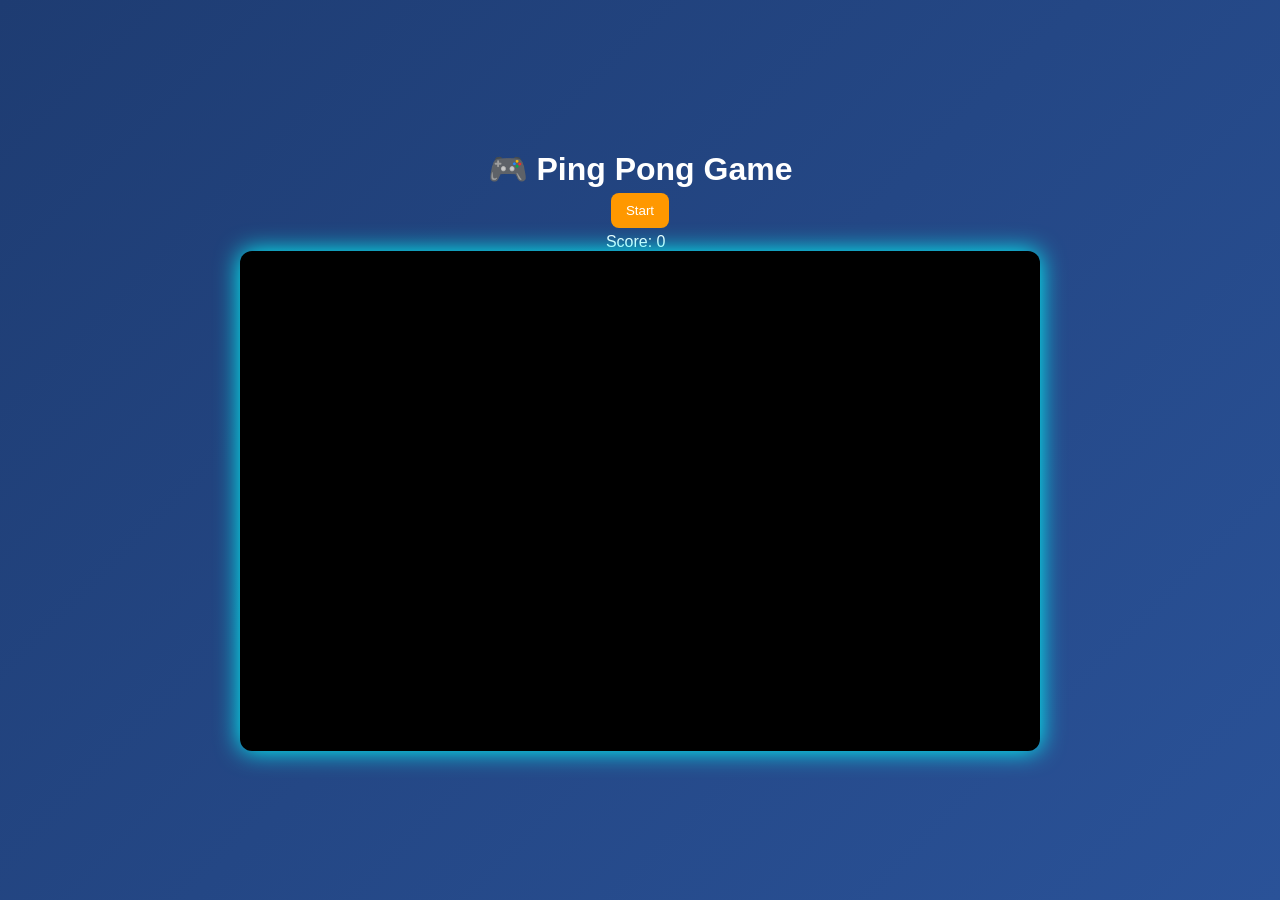
==== commit 95d378e2: "final-game" ====
--- a/pro1/index.html
+++ b/pro1/index.html
@@ -18,28 +18,16 @@
     font-family: Arial;
     color:white;
     background: linear-gradient(135deg,#1e3c72,#2a5298);
-    overflow:hidden;
-}
-
-/* Background bubbles */
-.bg span {
-    position:absolute;
-    width:20px;
-    height:20px;
-    background:rgba(255,255,255,0.2);
-    border-radius:50%;
-    bottom:-100px;
-    animation: rise 20s infinite;
-}
-
-@keyframes rise {
-    from { transform:translateY(0); opacity:1; }
-    to { transform:translateY(-1000px); opacity:0; }
-}
-
-h1 { margin-bottom:10px; }
-
-.controls { margin:10px; }
+    overflow:auto;
+}
+
+canvas {
+    background:black;
+    border-radius:12px;
+    box-shadow:0 0 25px cyan;
+    width:min(95vw, 800px);
+    height:auto;
+}
 
 button {
     padding:10px 15px;
@@ -50,41 +38,17 @@
     color:white;
     cursor:pointer;
 }
-
-canvas {
-    background:black;
-    border-radius:12px;
-    box-shadow:0 0 25px cyan;
-}
 </style>
 
 </head>
 
 <body>
 
-<div class="bg">
-    <span style="left:10%"></span>
-    <span style="left:20%"></span>
-    <span style="left:30%"></span>
-    <span style="left:40%"></span>
-    <span style="left:50%"></span>
-    <span style="left:60%"></span>
-    <span style="left:70%"></span>
-    <span style="left:80%"></span>
-</div>
-
 <h1>🎮 Ping Pong Game</h1>
 
-<div class="controls">
+<div>
     <button id="startBtn">Start</button>
-    <button id="pauseBtn" style="display:none;">Pause</button>
-    <button id="resumeBtn" style="display:none;">Resume</button>
-
-```
-<p id="score">Score: 0</p>
-<p id="lives">Lives: ❤️❤️❤️</p>
-```
-
+    <p id="score">Score: 0</p>
 </div>
 
 <canvas id="game"></canvas>
@@ -93,178 +57,167 @@
 const canvas = document.getElementById("game");
 const ctx = canvas.getContext("2d");
 
-let mode = "vertical";
-
-// Resize canvas
-function resizeCanvas() {
-    canvas.width = Math.min(window.innerWidth * 0.7, 800);
-    canvas.height = Math.min(window.innerHeight * 0.6, 500);
-}
-resizeCanvas();
-window.addEventListener("resize", resizeCanvas);
-
-let paddle=null, bot=null, ball=null;
-let running=false, paused=false;
-let score=0, lives=3, startTime=0;
-
-const startBtn = document.getElementById("startBtn");
-const pauseBtn = document.getElementById("pauseBtn");
-const resumeBtn = document.getElementById("resumeBtn");
-
+// resize
+canvas.width = 800;
+canvas.height = 500;
+
+// game variables
+let paddle, bot, ball;
+let speed = 4;
+let score = 0;
+let running = false;
+const TARGET_RALLY = 20;
+
+// init
 function init(){
-    if(mode==="vertical"){
-        paddle={x:canvas.width/2-60,y:canvas.height-30,w:120,h:10};
-        bot={x:canvas.width/2-60,y:10,w:120,h:10};
-    }else{
-        paddle={x:canvas.width-30,y:canvas.height/2-60,w:10,h:120};
-        bot={x:10,y:canvas.height/2-60,w:10,h:120};
-    }
+    paddle = { x: 350, y: 470, w:120, h:10 };
+    bot    = { x: 350, y: 20,  w:120, h:10 };
+
     resetBall();
 }
 
+// reset ball
 function resetBall(){
-    ball={x:canvas.width/2,y:canvas.height/2,dx:2,dy:2,r:8};
-}
-
-function adjustSpeed(){
-    let t=(Date.now()-startTime)/1000;
-    let speed = t<10 ? 2 : 4;
-    ball.dx=Math.sign(ball.dx)*speed;
-    ball.dy=Math.sign(ball.dy)*speed;
-}
-
-function moveBot(){
-    if(mode==="vertical"){
-        bot.x += (ball.x - bot.x - bot.w/2)*0.08;
-    }else{
-        bot.y += (ball.y - bot.y - bot.h/2)*0.08;
-    }
-}
-
+    ball = {
+        x: canvas.width/2,
+        y: canvas.height/2,
+        dx: speed * (Math.random() > 0.5 ? 1 : -1),
+        dy: speed,
+        r: 8
+    };
+}
+
+// draw
 function draw(){
     ctx.clearRect(0,0,canvas.width,canvas.height);
 
+    // paddle
     ctx.fillStyle="cyan";
     ctx.fillRect(paddle.x,paddle.y,paddle.w,paddle.h);
 
+    // bot
     ctx.fillStyle="orange";
     ctx.fillRect(bot.x,bot.y,bot.w,bot.h);
 
+    // ball
     ctx.beginPath();
     ctx.arc(ball.x,ball.y,ball.r,0,Math.PI*2);
     ctx.fillStyle="red";
     ctx.fill();
 }
 
+// bot AI
+function moveBot(){
+    // Keep bot very accurate for early rally so it can return shots reliably.
+    const followStrength = score < TARGET_RALLY ? 0.24 : 0.12;
+    bot.x += (ball.x - (bot.x + bot.w/2)) * followStrength;
+
+    if(bot.x < 0) bot.x = 0;
+    if(bot.x + bot.w > canvas.width) bot.x = canvas.width - bot.w;
+}
+
+// main loop
 function loop(){
-    if(!running||paused) return;
-
-    adjustSpeed();
+    if(!running) return;
+
     moveBot();
 
-    ball.x+=ball.dx;
-    ball.y+=ball.dy;
-
-    if(ball.x<0||ball.x>canvas.width) ball.dx*=-1;
-    if(ball.y<0) ball.dy*=-1;
-
-    if(mode==="vertical"){
-        if(ball.y>canvas.height){
-            lives--;
-            updateLives();
-            if(lives===0) return endGame();
-            resetBall();
-        }
-
-        if(ball.y>paddle.y &&
-           ball.x>paddle.x &&
-           ball.x<paddle.x+paddle.w){
-            ball.dy*=-1;
-            score++;
-        }
-
-        if(ball.y<bot.y+bot.h &&
-           ball.x>bot.x &&
-           ball.x<bot.x+bot.w){
-            ball.dy*=-1;
-        }
+    // move ball
+    ball.x += ball.dx;
+    ball.y += ball.dy;
+
+    // wall bounce
+    if(ball.x < 0 || ball.x > canvas.width)
+        ball.dx *= -1;
+
+    if(ball.y + ball.r < 0){
+        alert("You Win! Score: " + score);
+        running = false;
+        return;
+    }
+
+    // user paddle collision 🔥
+    if(
+        ball.y + ball.r >= paddle.y &&
+        ball.x >= paddle.x &&
+        ball.x <= paddle.x + paddle.w
+    ){
+        score++;
+
+        // increase speed
+        speed += 0.5;
+        if(speed > 12) speed = 12;
+
+        // apply speed
+        ball.dy = -speed;
+
+        // angle effect
+        let hit = ball.x - (paddle.x + paddle.w/2);
+        ball.dx = hit * 0.15;
+    }
+
+    // bot collision
+    const botCatchWidth = score < TARGET_RALLY ? bot.w + 180 : bot.w;
+    const botLeft = bot.x - (botCatchWidth - bot.w) / 2;
+    const botRight = botLeft + botCatchWidth;
+
+    if(
+        ball.y - ball.r <= bot.y + bot.h &&
+        ball.x >= botLeft &&
+        ball.x <= botRight
+    ){
+        ball.dy = speed;
+    }
+
+    // missed ball
+    if(ball.y > canvas.height){
+        alert("Game Over! Score: " + score);
+        running = false;
+        return;
     }
 
     draw();
-    document.getElementById("score").innerText="Score: "+score;
+    document.getElementById("score").innerText = "Score: " + score;
 
     requestAnimationFrame(loop);
 }
 
-// ✅ SAFE CONTROLS (fixed bug)
+// controls
 document.addEventListener("keydown", e=>{
     if(!paddle) return;
 
-    if(mode==="vertical"){
-        if(e.key==="ArrowLeft"){
-            paddle.x -= 20;
-            if(paddle.x<0) paddle.x=0;
-        }
-        if(e.key==="ArrowRight"){
-            paddle.x += 20;
-            if(paddle.x + paddle.w > canvas.width)
-                paddle.x = canvas.width - paddle.w;
-        }
+    if(e.key==="ArrowLeft"){
+        paddle.x -= 25;
+        if(paddle.x < 0) paddle.x = 0;
+    }
+
+    if(e.key==="ArrowRight"){
+        paddle.x += 25;
+        if(paddle.x + paddle.w > canvas.width)
+            paddle.x = canvas.width - paddle.w;
     }
 });
 
-// ✅ SAFE MOUSE CONTROL
+// mouse
 canvas.addEventListener("mousemove", e=>{
     if(!paddle) return;
 
-    const rect=canvas.getBoundingClientRect();
-    paddle.x=e.clientX-rect.left-paddle.w/2;
-
-    if(paddle.x<0) paddle.x=0;
-    if(paddle.x+paddle.w>canvas.width)
-        paddle.x=canvas.width-paddle.w;
+    const rect = canvas.getBoundingClientRect();
+    paddle.x = e.clientX - rect.left - paddle.w/2;
+
+    if(paddle.x < 0) paddle.x = 0;
+    if(paddle.x + paddle.w > canvas.width)
+        paddle.x = canvas.width - paddle.w;
 });
 
-function updateLives(){
-    document.getElementById("lives").innerText =
-        "Lives: " + "❤️".repeat(lives);
-}
-
-startBtn.onclick=()=>{
-    score=0; lives=3; startTime=Date.now();
-    updateLives();
-
+// start button
+document.getElementById("startBtn").onclick = ()=>{
+    score = 0;
+    speed = 4;
     init();
-    running=true; paused=false;
-
-    startBtn.style.display="none";
-    pauseBtn.style.display="inline-block";
-    resumeBtn.style.display="none";
-
+    running = true;
     loop();
 };
-
-pauseBtn.onclick=()=>{
-    paused=true;
-    pauseBtn.style.display="none";
-    resumeBtn.style.display="inline-block";
-};
-
-resumeBtn.onclick=()=>{
-    paused=false;
-    resumeBtn.style.display="none";
-    pauseBtn.style.display="inline-block";
-    loop();
-};
-
-function endGame(){
-    running=false;
-    alert("Game Over! Score: "+score);
-
-    startBtn.style.display="inline-block";
-    pauseBtn.style.display="none";
-    resumeBtn.style.display="none";
-}
 </script>
 
 </body>
